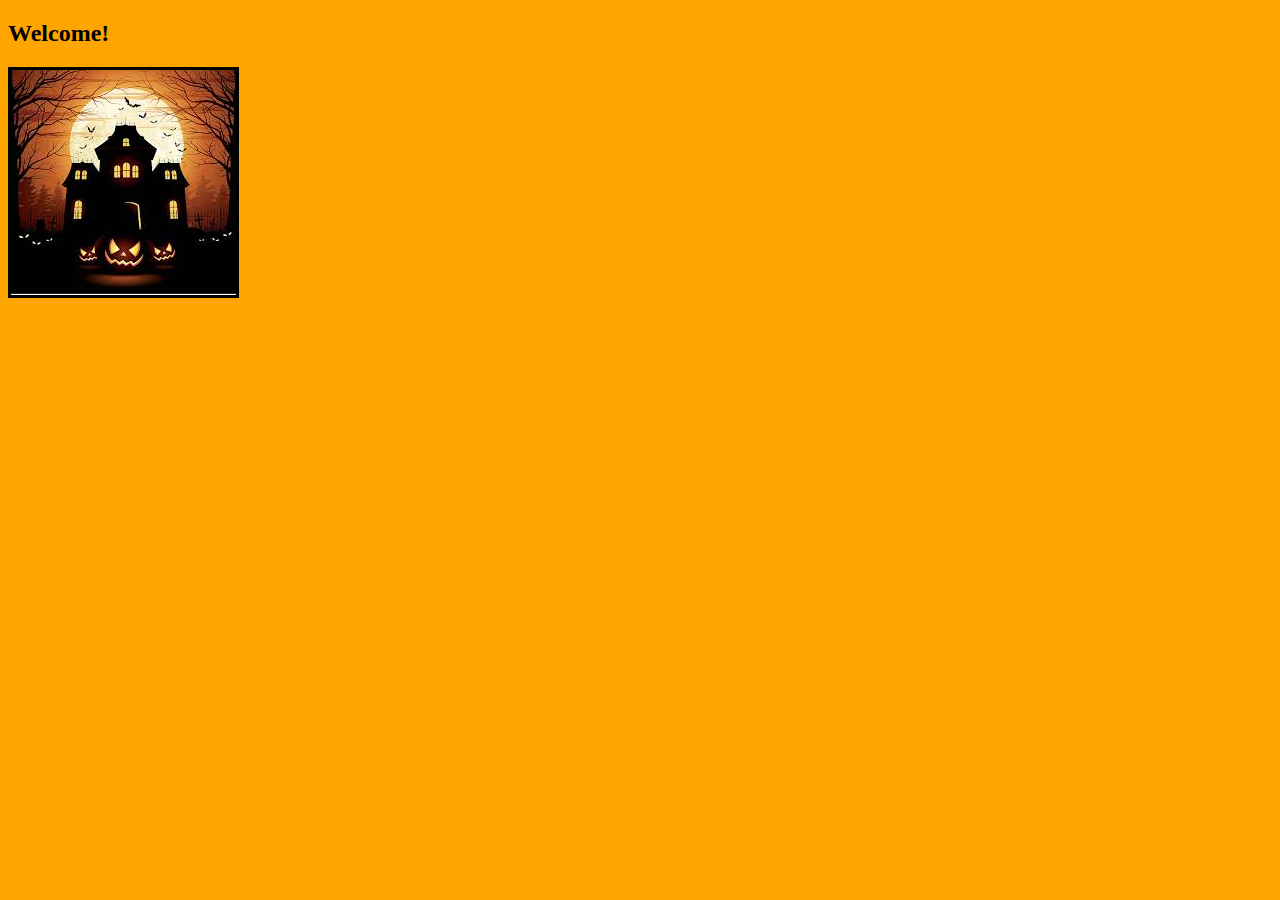
==== index.html @ 55e146f7 "Add files via upload" ====
<!DOCTYPE html>
<html>
<head>
    <title>my halloween project</title>
    <link rel="stylesheet" type="text/css" href="style.css">
</head>
<body>
<h2>Welcome!</h2>

<img id="spooky-house"src="[data-uri]">


</body>










</html>
---- style.css ----
body{
    background-color:orange;
}
#spooky-house{
    border-style:solid;
}
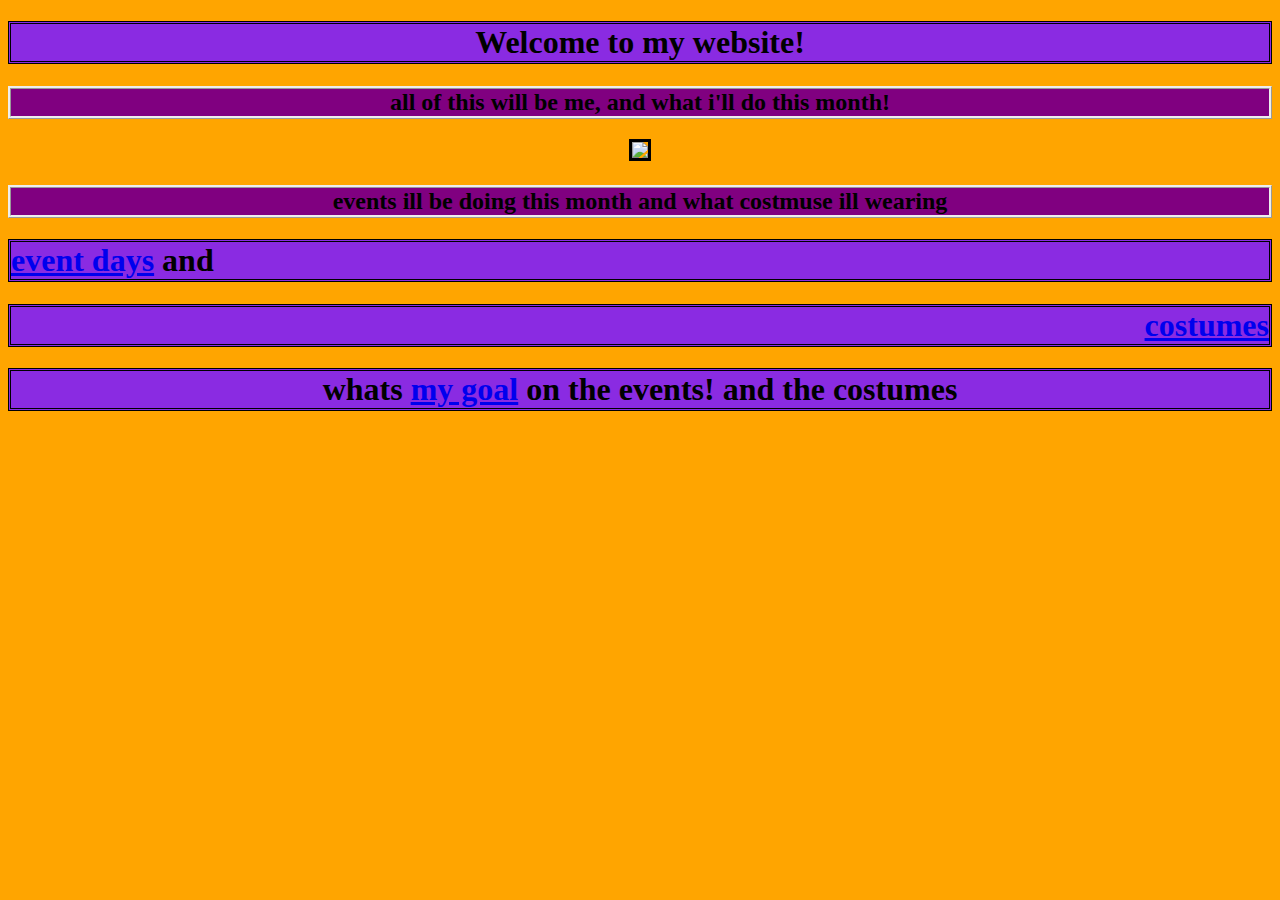
==== commit 5d6d7e36: "Add files via upload" ====
--- a/index.html
+++ b/index.html
@@ -3,11 +3,21 @@
 <head>
     <title>my halloween project</title>
     <link rel="stylesheet" type="text/css" href="style.css">
+
 </head>
 <body>
-<h2>Welcome!</h2>
+<h1>Welcome to my website!</h1>
+<h2>all of this will be me, and what i'll do this month!</h2>
+<img class="image"id="spooky-house"src="https://img.freepik.com/premium-photo/spooky-haunted-house-halloween_929907-3001.jpg">
 
-<img id="spooky-house"src="[data-uri]">
+<h2>events ill be doing this month and what costmuse ill wearing  </h2>
+
+<h1 style="text-align:left;" > <a href="event-days.html">event days</a> and </h1>
+<h1 style="text-align:right;"> <a href="costume.html">costumes </a> </h1>
+<h1>
+    whats <a href="my-goal.html">my goal</a> on the events! and the costumes
+</h1>
+
 
 
 </body>
--- a/style.css
+++ b/style.css
@@ -1,6 +1,38 @@
 body{
     background-color:orange;
+    text-align: center;
 }
 #spooky-house{
     border-style:solid;
-}+}
+h2{
+    background-color:purple;
+    border-style:ridge;
+}
+h1{
+    background-color:blueviolet;
+    border-style:double;
+}
+table, td,th {
+    border:5px solid rgb(104, 2, 73);
+}
+table{
+    width:50%;
+    margin-left:25%;
+}
+p{
+    border-style:groove;
+    border-color: rgb(36, 75, 247);
+    font-style: italic;
+    background-color:fuchsia;
+    font-size:30px;
+    border-width:25px;
+}
+.back{
+    font-style:italic;
+    background:burlywood;
+    border-style:ridge;
+    border-width:15px;
+    color:black;
+}
+
